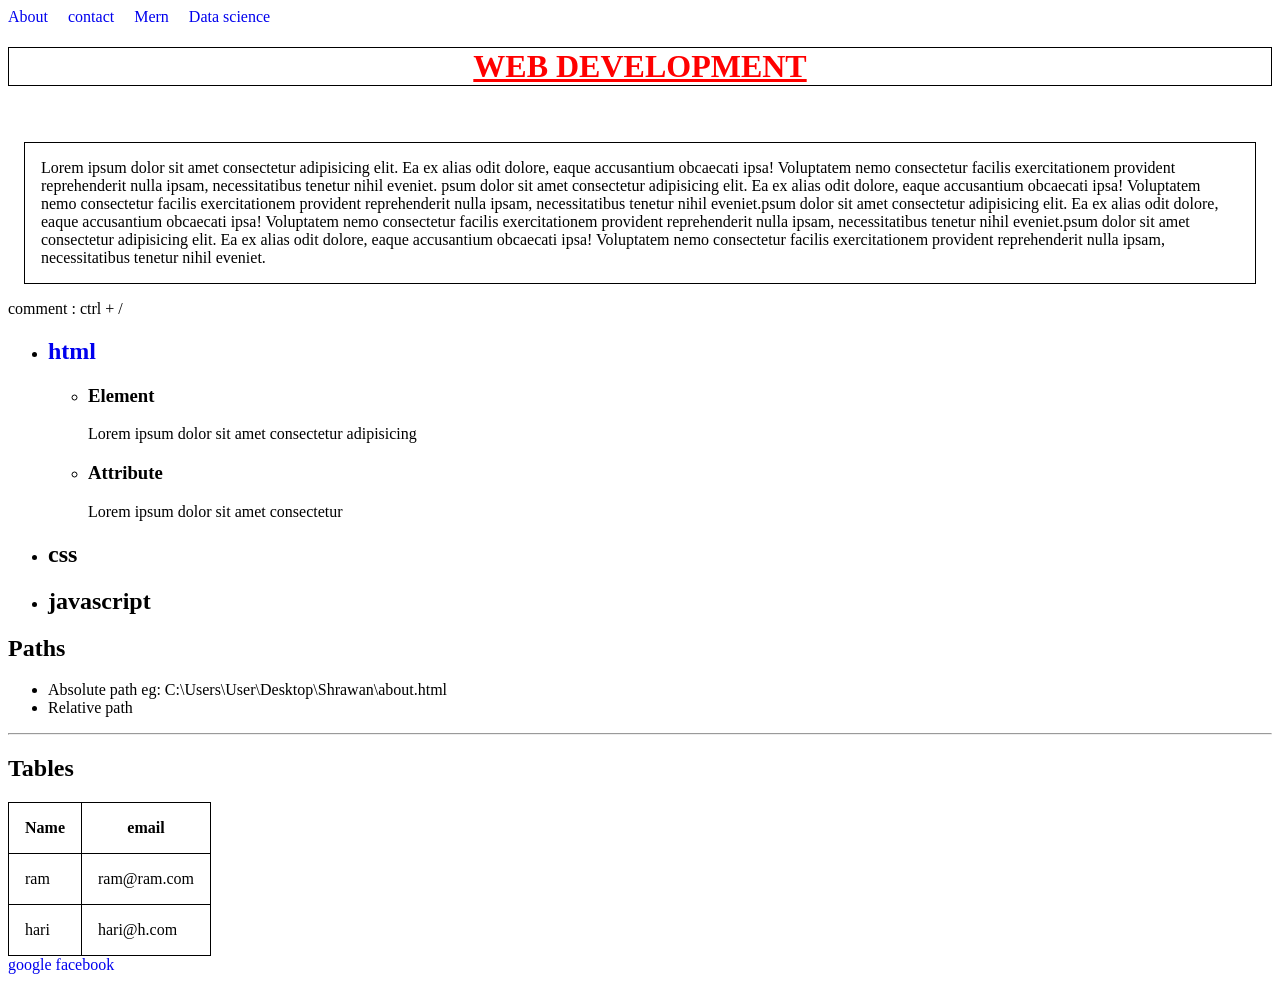
==== index.html @ 2976ee6b "html-css" ====
<!DOCTYPE html>
<html lang="en">

<head>
    <title>WEB/Mern</title>
    <meta name="description" content=" best ecommerce website in neapl deliv ">

    <style>
        /* 
            css syntax


            <selector> {
                <css-property> : <css-property-value>;
                <css-property> : <css-property-value>;
                <css-property> : <css-property-value>;
            }

            selector
                - tag /element
                - id
                - class
        */

        h1 {
            color: red;
            text-align: center;
            text-decoration: underline;
            text-transform: uppercase;
            border: 1px solid black;
        }

        a {
            text-decoration: none;
        }

        table{
            border-collapse: collapse;
        }

        th {
            border: 1px solid;
            padding:16px;
        }
        td{
            border:  1px solid;
            padding:16px;
        }

        /* a{
            margin-left: 16px;
        }
     */
        .ml-16{
            margin-left: 16px;
        }

       
    </style>
</head>

<body>
    <!-- absolute path: works for sepecific devices -->
    <!-- <a href="C:\Users\User\Dowloads\Shrawan\about.html">About</a> -->


    <!-- realtive path -->
    <!-- <a href="about.html">About</a> -->

    <!-- ./ represents parent directory/folder of our current file  -->
    <a href="./about.html">About</a>
    <a href="./contactus.html" class="ml-16">contact</a>
    <a href="./courses/mern.html" class="ml-16">Mern</a>
    <a href="./courses/upcomming/data-science.html" class="ml-16">Data science</a>

    <!-- h1 is the main headin of our website -->
    <!-- there should be only one h1 per page - for SEO -->
    <h1>web development</h1>
    <a href="https://www.google.com/search?q=web+development&oq=web+dev&gs_lcrp=EgZjaHJvbWUqBggAEEUYOzIGCAAQRRg7MgYIARBFGEAyBggCEEUYOTIGCAMQRRhBMgYIBBBFGD0yBggFEEUYPTIGCAYQRRhBMgYIBxBFGEHSAQgxMzAzajBqN6gCALACAA&sourceid=chrome&ie=UTF-8"
        target="_blank">
        <img src="https://www.elegantthemes.com/blog/wp-content/uploads/2018/12/top11.png" width="500" alt="">
    </a>
    <p style="border: 1px solid;margin:16px;padding:16px">
        Lorem ipsum dolor sit amet consectetur adipisicing elit. Ea ex alias odit dolore, eaque accusantium obcaecati
        ipsa! Voluptatem nemo consectetur facilis exercitationem provident reprehenderit nulla ipsam, necessitatibus
        tenetur nihil eveniet.
        psum dolor sit amet consectetur adipisicing elit. Ea ex alias odit dolore, eaque accusantium obcaecati
        ipsa! Voluptatem nemo consectetur facilis exercitationem provident reprehenderit nulla ipsam, necessitatibus
        tenetur nihil eveniet.psum dolor sit amet consectetur adipisicing elit. Ea ex alias odit dolore, eaque accusantium obcaecati
        ipsa! Voluptatem nemo consectetur facilis exercitationem provident reprehenderit nulla ipsam, necessitatibus
        tenetur nihil eveniet.psum dolor sit amet consectetur adipisicing elit. Ea ex alias odit dolore, eaque accusantium obcaecati
        ipsa! Voluptatem nemo consectetur facilis exercitationem provident reprehenderit nulla ipsam, necessitatibus
        tenetur nihil eveniet.
    </p>

    <p>
        comment : ctrl + /
    </p>
  

    <ul>
        <li>
            <h2>
                <a
                    href="https://www.google.com/search?q=html&oq=html&gs_lcrp=EgZjaHJvbWUyBggAEEUYOTIJCAEQIxgnGIoFMgYIAhBFGDwyBggDEEUYPTIGCAQQRRg8MgYIBRBFGEEyBggGEEUYQTIGCAcQRRhB0gEIMTUxOWowajeoAgCwAgA&sourceid=chrome&ie=UTF-8">
                    html
                </a>
            </h2>
            <ul>
                <li>
                    <!-- <h1>Element</h1> -->
                    <h3>Element</h3>
                    <p>Lorem ipsum dolor sit amet consectetur adipisicing</p>
                </li>
                <li>
                    <h3>Attribute</h3>
                    <p>Lorem ipsum dolor sit amet consectetur</p>
                </li>
            </ul>
        </li>
        <li>
            <h2>css</h2>
        </li>
        <li>
            <h2>javascript</h2>
        </li>
    </ul>

    <h2>Paths</h2>
    <ul>
        <li>Absolute path eg: C:\Users\User\Desktop\Shrawan\about.html</li>
        <li>Relative path</li>
    </ul>

    <hr>
    <h2>Tables</h2>
    <table>
        <thead>
            <tr>
                <th>Name</th>
                <th>email</th>
            </tr>
        </thead>
        <tbody>
            <tr>
                <td>ram</td>
                <td>ram@ram.com</td>
            </tr>
            <tr>
                <td>hari</td>
                <td>hari@h.com</td>
            </tr>
        </tbody>
    </table>


    <a href="https://www.google.com/" target="_blank"> google </a>

    <a href="https://www.facebook.com" target="_blank"> facebook </a>


</body>

</html>
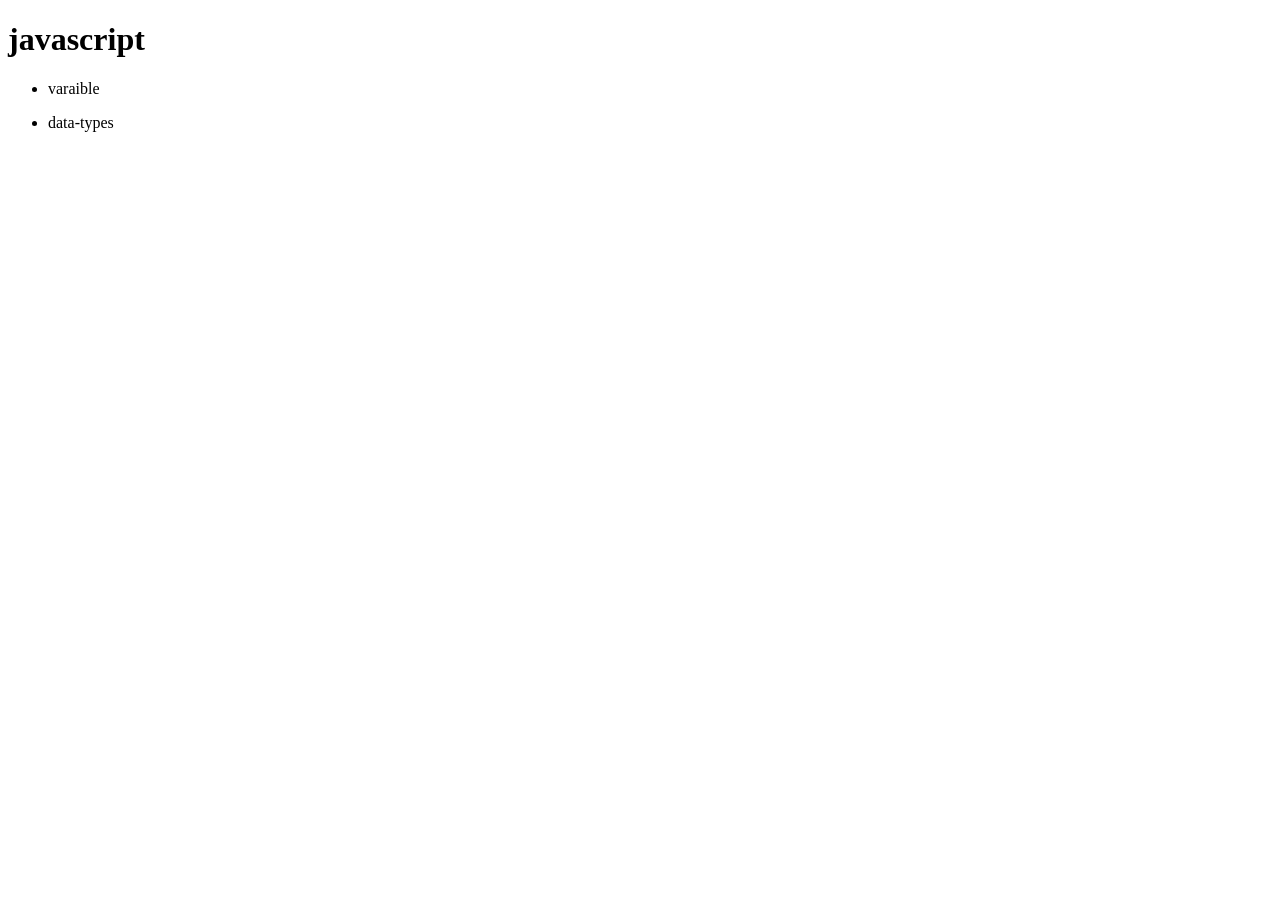
==== commit 5672848d: "variable" ====
--- a/index.html
+++ b/index.html
@@ -2,161 +2,30 @@
 <html lang="en">
 
 <head>
-    <title>WEB/Mern</title>
-    <meta name="description" content=" best ecommerce website in neapl deliv ">
-
-    <style>
-        /* 
-            css syntax
-
-
-            <selector> {
-                <css-property> : <css-property-value>;
-                <css-property> : <css-property-value>;
-                <css-property> : <css-property-value>;
-            }
-
-            selector
-                - tag /element
-                - id
-                - class
-        */
-
-        h1 {
-            color: red;
-            text-align: center;
-            text-decoration: underline;
-            text-transform: uppercase;
-            border: 1px solid black;
-        }
-
-        a {
-            text-decoration: none;
-        }
-
-        table{
-            border-collapse: collapse;
-        }
-
-        th {
-            border: 1px solid;
-            padding:16px;
-        }
-        td{
-            border:  1px solid;
-            padding:16px;
-        }
-
-        /* a{
-            margin-left: 16px;
-        }
-     */
-        .ml-16{
-            margin-left: 16px;
-        }
-
-       
-    </style>
+    <meta charset="UTF-8">
+    <meta name="viewport" content="width=device-width, initial-scale=1.0">
+    <title>Document</title>
 </head>
 
 <body>
-    <!-- absolute path: works for sepecific devices -->
-    <!-- <a href="C:\Users\User\Dowloads\Shrawan\about.html">About</a> -->
-
-
-    <!-- realtive path -->
-    <!-- <a href="about.html">About</a> -->
-
-    <!-- ./ represents parent directory/folder of our current file  -->
-    <a href="./about.html">About</a>
-    <a href="./contactus.html" class="ml-16">contact</a>
-    <a href="./courses/mern.html" class="ml-16">Mern</a>
-    <a href="./courses/upcomming/data-science.html" class="ml-16">Data science</a>
-
-    <!-- h1 is the main headin of our website -->
-    <!-- there should be only one h1 per page - for SEO -->
-    <h1>web development</h1>
-    <a href="https://www.google.com/search?q=web+development&oq=web+dev&gs_lcrp=EgZjaHJvbWUqBggAEEUYOzIGCAAQRRg7MgYIARBFGEAyBggCEEUYOTIGCAMQRRhBMgYIBBBFGD0yBggFEEUYPTIGCAYQRRhBMgYIBxBFGEHSAQgxMzAzajBqN6gCALACAA&sourceid=chrome&ie=UTF-8"
-        target="_blank">
-        <img src="https://www.elegantthemes.com/blog/wp-content/uploads/2018/12/top11.png" width="500" alt="">
-    </a>
-    <p style="border: 1px solid;margin:16px;padding:16px">
-        Lorem ipsum dolor sit amet consectetur adipisicing elit. Ea ex alias odit dolore, eaque accusantium obcaecati
-        ipsa! Voluptatem nemo consectetur facilis exercitationem provident reprehenderit nulla ipsam, necessitatibus
-        tenetur nihil eveniet.
-        psum dolor sit amet consectetur adipisicing elit. Ea ex alias odit dolore, eaque accusantium obcaecati
-        ipsa! Voluptatem nemo consectetur facilis exercitationem provident reprehenderit nulla ipsam, necessitatibus
-        tenetur nihil eveniet.psum dolor sit amet consectetur adipisicing elit. Ea ex alias odit dolore, eaque accusantium obcaecati
-        ipsa! Voluptatem nemo consectetur facilis exercitationem provident reprehenderit nulla ipsam, necessitatibus
-        tenetur nihil eveniet.psum dolor sit amet consectetur adipisicing elit. Ea ex alias odit dolore, eaque accusantium obcaecati
-        ipsa! Voluptatem nemo consectetur facilis exercitationem provident reprehenderit nulla ipsam, necessitatibus
-        tenetur nihil eveniet.
-    </p>
-
-    <p>
-        comment : ctrl + /
-    </p>
-  
-
+    <h1>javascript</h1>
     <ul>
         <li>
-            <h2>
-                <a
-                    href="https://www.google.com/search?q=html&oq=html&gs_lcrp=EgZjaHJvbWUyBggAEEUYOTIJCAEQIxgnGIoFMgYIAhBFGDwyBggDEEUYPTIGCAQQRRg8MgYIBRBFGEEyBggGEEUYQTIGCAcQRRhB0gEIMTUxOWowajeoAgCwAgA&sourceid=chrome&ie=UTF-8">
-                    html
-                </a>
-            </h2>
-            <ul>
-                <li>
-                    <!-- <h1>Element</h1> -->
-                    <h3>Element</h3>
-                    <p>Lorem ipsum dolor sit amet consectetur adipisicing</p>
-                </li>
-                <li>
-                    <h3>Attribute</h3>
-                    <p>Lorem ipsum dolor sit amet consectetur</p>
-                </li>
-            </ul>
+            <p>varaible</p>
+            <p></p>
         </li>
         <li>
-            <h2>css</h2>
-        </li>
-        <li>
-            <h2>javascript</h2>
+            <p>data-types</p>
+            <p></p>
         </li>
     </ul>
+    <!-- <script>
+        alert("js connected.")
+        console.log("js-connetion-established")
+    </script> -->
 
-    <h2>Paths</h2>
-    <ul>
-        <li>Absolute path eg: C:\Users\User\Desktop\Shrawan\about.html</li>
-        <li>Relative path</li>
-    </ul>
-
-    <hr>
-    <h2>Tables</h2>
-    <table>
-        <thead>
-            <tr>
-                <th>Name</th>
-                <th>email</th>
-            </tr>
-        </thead>
-        <tbody>
-            <tr>
-                <td>ram</td>
-                <td>ram@ram.com</td>
-            </tr>
-            <tr>
-                <td>hari</td>
-                <td>hari@h.com</td>
-            </tr>
-        </tbody>
-    </table>
-
-
-    <a href="https://www.google.com/" target="_blank"> google </a>
-
-    <a href="https://www.facebook.com" target="_blank"> facebook </a>
+    <script src="./index.js">
+    </script>
 
 
 </body>
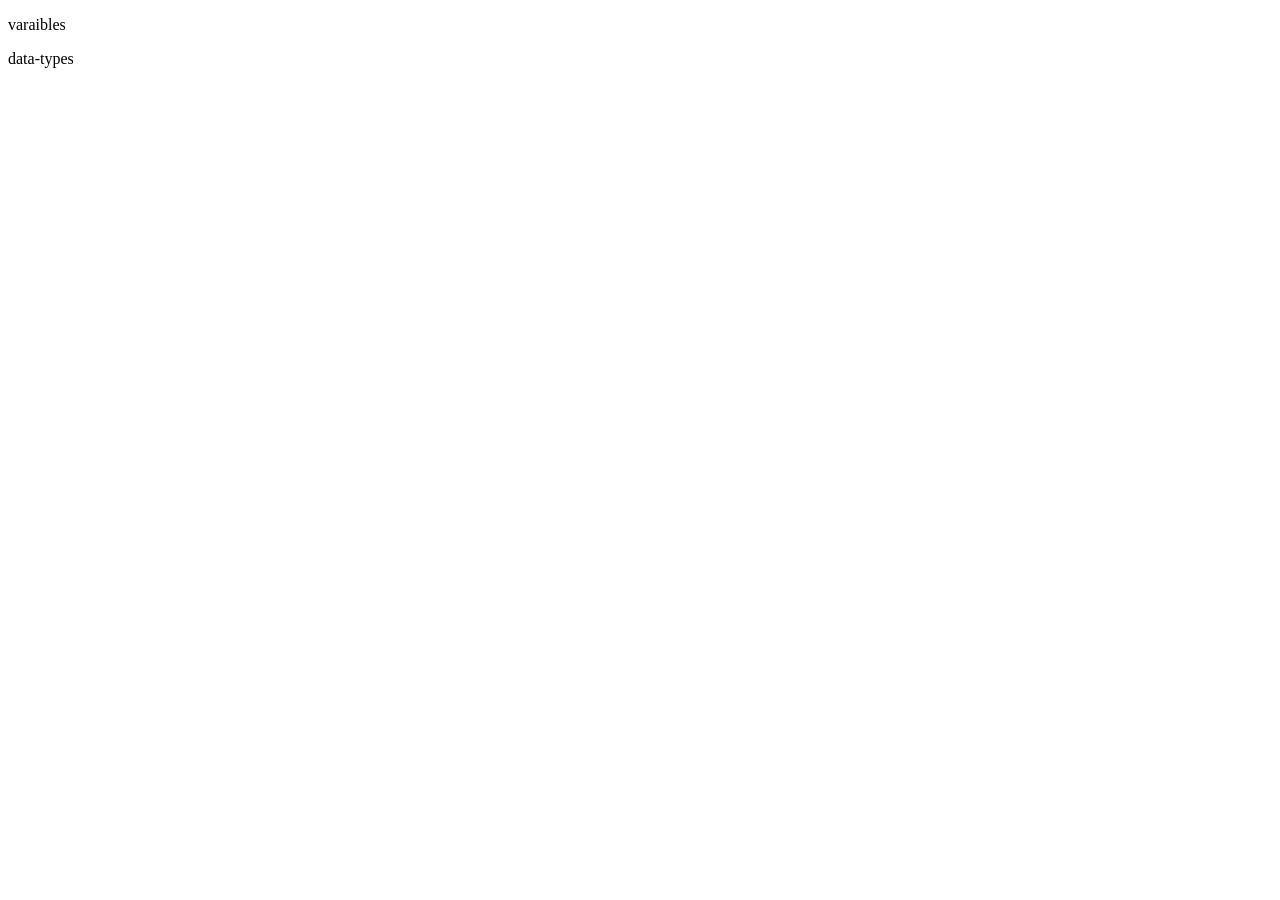
==== commit d78ed9f9: "array" ====
--- a/index.html
+++ b/index.html
@@ -7,26 +7,13 @@
     <title>Document</title>
 </head>
 
+
 <body>
-    <h1>javascript</h1>
-    <ul>
-        <li>
-            <p>varaible</p>
-            <p></p>
-        </li>
-        <li>
-            <p>data-types</p>
-            <p></p>
-        </li>
-    </ul>
-    <!-- <script>
-        alert("js connected.")
-        console.log("js-connetion-established")
-    </script> -->
 
+    <p>varaibles</p>
+    data-types
     <script src="./index.js">
     </script>
-
 
 </body>
 
